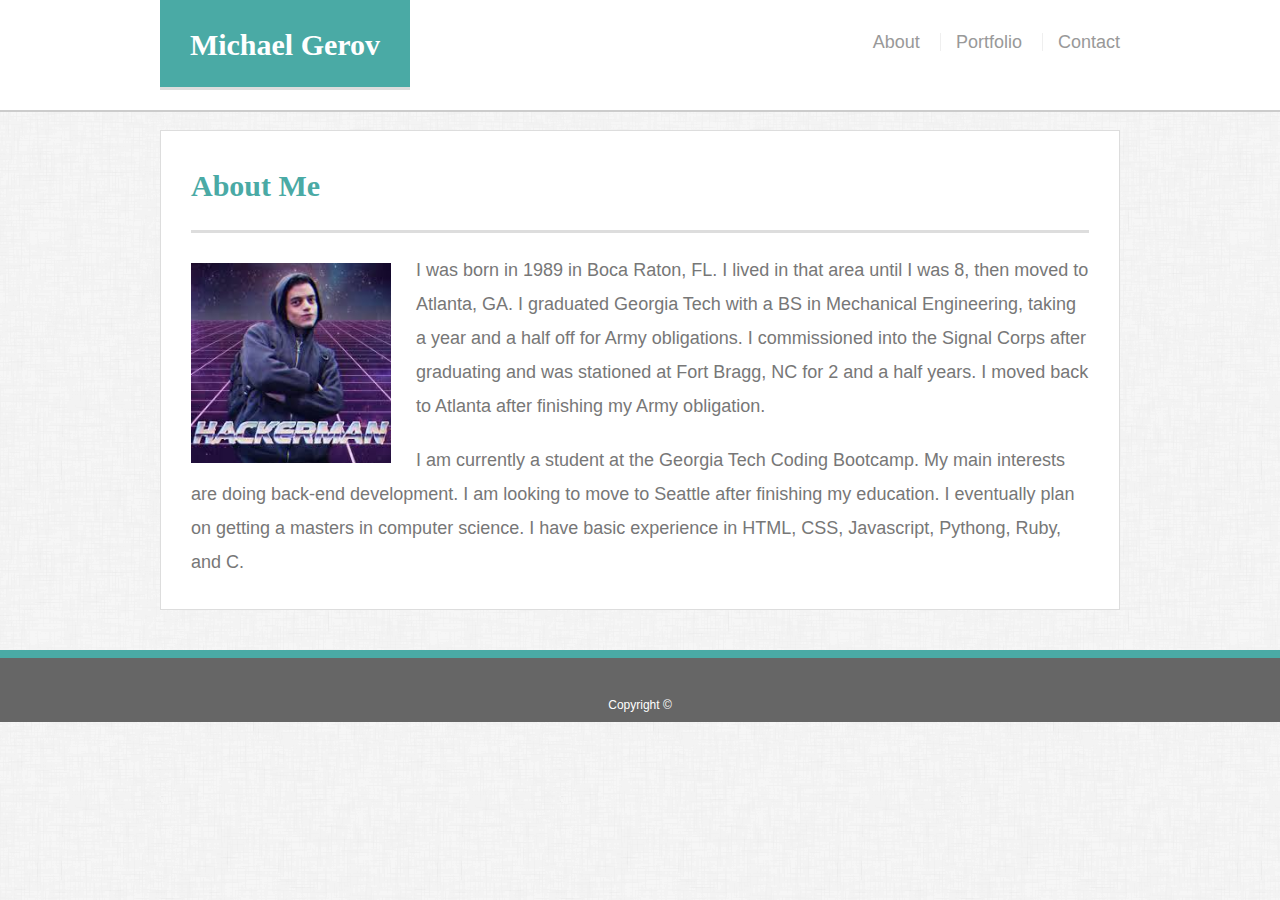
==== index.html @ c51cad2b "copy portfolio from HW1" ====
<!DOCTYPE html>
<html lang="en">
<head>
	<meta charset="UTF-8">
	<title>Michael Gerov Portfolio Site</title>
	<link rel="stylesheet" href="assets/css/reset.css">
	<link rel="stylesheet" href="assets/css/style.css">
</head>
<body>
	<header id="masthead">
		<div class="container">
			<h1 id="logo">Michael Gerov</h1>
			<nav>
				<a href="index.html">About</a>
				<a href="portfolio.html">Portfolio</a>
				<a href="contact.html">Contact</a>
			</nav>
		</div>
	</header>
	<main id="main-container" class="container">
		<div class="main-section">
			<h1>About Me</h1>
			<img class="auth-image" src="assets/images/hackerman.jpeg" alt="">
			<p>
				I was born in 1989 in Boca Raton, FL. I lived in that area until I was 8, then moved to Atlanta, GA. I graduated Georgia Tech with a BS in Mechanical Engineering, taking a year and a half off for Army obligations. I commissioned into the Signal Corps after graduating and was stationed at Fort Bragg, NC for 2 and a half years. I moved back to Atlanta after finishing my Army obligation. 
			</p>
			<p>
				I am currently a student at the Georgia Tech Coding Bootcamp. My main interests are doing back-end development. I am looking to move to Seattle after finishing my education. I eventually plan on getting a masters in computer science. I have basic experience in HTML, CSS, Javascript, Pythong, Ruby, and C.
			</p>
		</div>
	</main>
	<footer>
		<p>
			Copyright &copy;
		</p>
	</footer>
</body>
</html>
---- assets/css/style.css ----
* {
	box-sizing: border-box;
}

body {
	font-size: 18px;
	line-height: 34px;
	font-family: 'Arial', 'Helvetical Neue', Helvetica, sans-serif;
	color: #777;
	background: url('../../assets/images/background.png');
}

.container {
	width: 100%;
	max-width: 960px;
	margin: 0 auto;
	clear: both;
}

h1, h2, h3, p {
	margin-bottom: 20px;
}

p:last-child {
	margin-bottom: 0;
}

h1, h2, h3 {
	font-family: 'Georgia', Times, Times New Roman, serif;
	font-weight: 700;
	color: #4aaaa5;
}

h1 {
	font-size: 30px;
	line-height: 49px;
	border-bottom: 3px solid #ddd;
	padding-bottom: 20px;
}

h2, h3 {
	font-size: 22px;
}

/* header */

#masthead {
	background: #fff;
	margin: 0 0 30px;
	z-index: 99;
	color: #fff;
	overflow: auto;
	border-bottom: 2px solid #ccc;
	position: fixed;
	width:100%;
}

#logo {
	width: 250px;
	height: 90px;
	background: #4aaaa5;
	float: left;
	font-family: 'Georgia', Times, Times New Roman, serif;
	text-align: center;
	line-height: 90px;
	color: #fff;
	font-weight: 700;
	font-size: 30px;
	text-decoration: none;
}

nav {
	float: right;
	margin-top: 25px;
}

nav a {
	color: #999;
	text-decoration: none;
	margin-left: 15px;
	display: inline-block;
	border-left: 1px solid #efefef;
	padding-left: 15px;
	line-height: 18px;
}

nav a:first-child {
	border-left: 0 none;
}

/* main */

#main-container {
	padding-top: 130px;
}

.main-section {
	background-color: #fff;
	padding: 30px;
	margin: 0 0 40px 0;
	width: 100%;
	float: left;
	border: 1px solid #ddd;
}

.auth-image {
	width: 200px;
	height: auto;
	margin-top: 10px;
	float: left;
	margin-right: 25px;
}

footer {
	background: #666;
	color: #fff;
	padding: 30px 0 0 0;
	clear: both;
	border-top: 8px solid #4aaaa5;
	color #ccc;
	font-size: 12px;
	text-align: center;
}

/*portfolio*/

.work {
	width: 274px;
	overflow: auto;
	position: relative;
	float: left;
	margin: 20px 0 25px;
}

.work:nth-child(even) {
	margin-right: 40px;
}

.work img {
	width: 100%;
	border: 0 none;
	opacity: .8;
}

.work h3 {
	border-bottom: 0;
	background: #4aaaa5;
	color: #fff;
	text-align: center;
	position: absolute;
	bottom: 20px;
	padding: 15px;
	width: 100%;
	line-height: 30px;
	margin-bottom: 0;
	font-weight: 300px;
}

#contact-form ul {
	margin-bottom: 20px;
}

#contact-form li {
	margin-bottom: 10px;
}

label, input[type=text], input[type=email], textarea {
	display: block;
	width: 100%;
}


input[type=text], input[type=email], textarea {
	height: 35px;
	border: 1px solid #ddd;
	padding: 0 10px;
	font-size: 14px;
}

textarea {
	height: 200px;
}

input[type=submit] {
	background: #4aaaa5;
	border: 0 none;
	color: #fff;
	font-size: 18px;
	padding: 10px 30px;
	cursor: pointer;
}
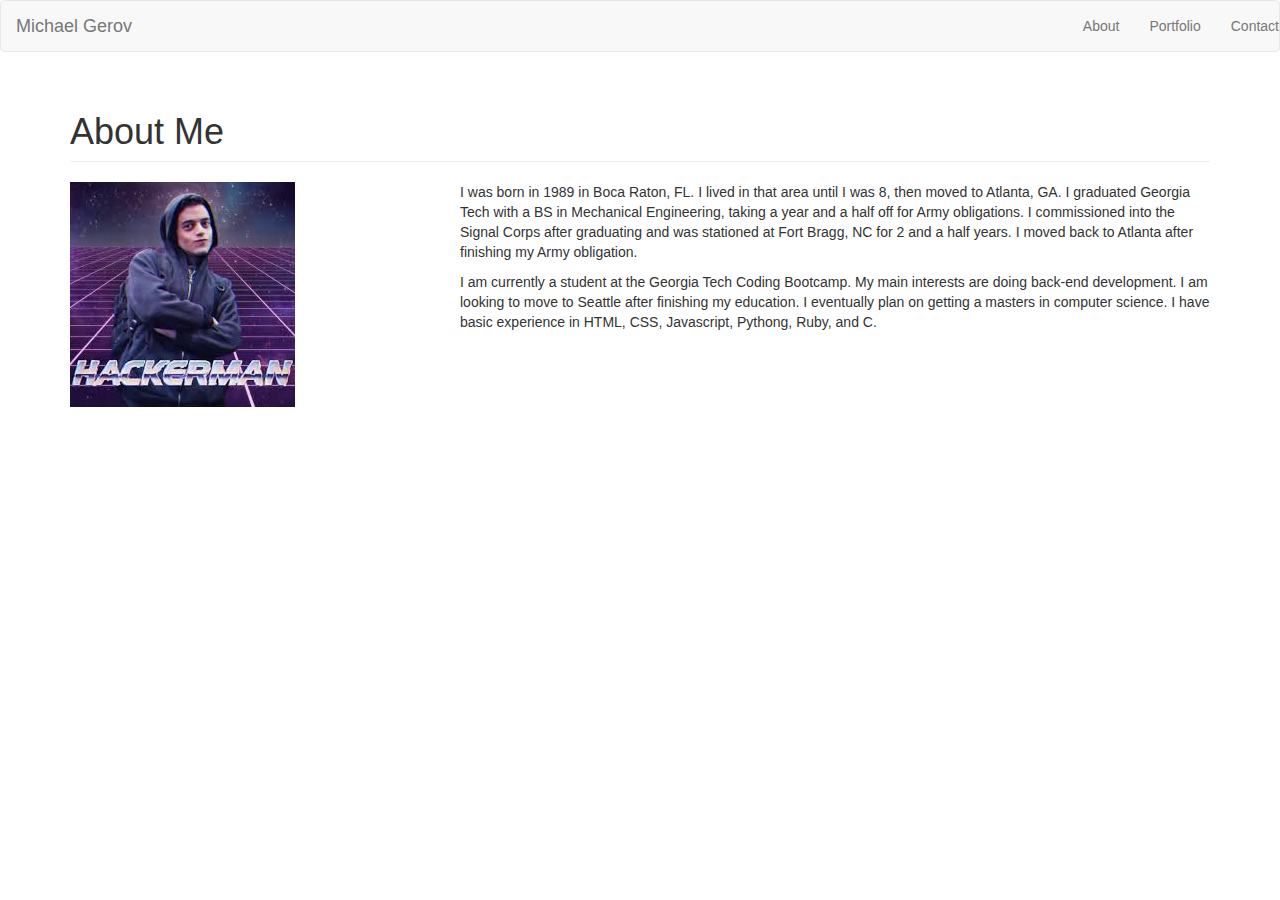
==== commit edbf51ab: "BS for index and portfolio completed" ====
--- a/index.html
+++ b/index.html
@@ -3,36 +3,41 @@
 <head>
 	<meta charset="UTF-8">
 	<title>Michael Gerov Portfolio Site</title>
-	<link rel="stylesheet" href="assets/css/reset.css">
-	<link rel="stylesheet" href="assets/css/style.css">
+	<link href="https://maxcdn.bootstrapcdn.com/bootstrap/3.3.7/css/bootstrap.min.css" rel="stylesheet" integrity="sha384-BVYiiSIFeK1dGmJRAkycuHAHRg32OmUcww7on3RYdg4Va+PmSTsz/K68vbdEjh4u" crossorigin="anonymous">
 </head>
 <body>
-	<header id="masthead">
-		<div class="container">
-			<h1 id="logo">Michael Gerov</h1>
-			<nav>
-				<a href="index.html">About</a>
-				<a href="portfolio.html">Portfolio</a>
-				<a href="contact.html">Contact</a>
-			</nav>
+	<nav class="navbar navbar-default" role="navigation">
+	  <!-- Brand and toggle get grouped for better mobile display -->
+	  <div class="navbar-header">
+		<a class="navbar-brand" href="#">Michael Gerov</a>
+	  </div>
+	  <!-- Collect the nav links, forms, and other content for toggling -->
+		<ul class="nav navbar-nav navbar-right">
+		  <li><a href="index.html">About</a></li>
+		  <li><a href="portfolio.html">Portfolio</a></li>
+		  <li><a href="contact.html">Contact</a></li>
+		</ul>
+	  </div><!-- /.navbar-collapse -->
+	</nav>
+	<div class="container">
+		<div class="row">
+			<div class="col-sm-12">
+				<h1 class="page-header">About Me</h1>
+			</div>
 		</div>
-	</header>
-	<main id="main-container" class="container">
-		<div class="main-section">
-			<h1>About Me</h1>
-			<img class="auth-image" src="assets/images/hackerman.jpeg" alt="">
-			<p>
-				I was born in 1989 in Boca Raton, FL. I lived in that area until I was 8, then moved to Atlanta, GA. I graduated Georgia Tech with a BS in Mechanical Engineering, taking a year and a half off for Army obligations. I commissioned into the Signal Corps after graduating and was stationed at Fort Bragg, NC for 2 and a half years. I moved back to Atlanta after finishing my Army obligation. 
-			</p>
-			<p>
-				I am currently a student at the Georgia Tech Coding Bootcamp. My main interests are doing back-end development. I am looking to move to Seattle after finishing my education. I eventually plan on getting a masters in computer science. I have basic experience in HTML, CSS, Javascript, Pythong, Ruby, and C.
-			</p>
+		<div class="row">
+			<div class="col-xs-2 col-sm-4">
+				<img class="auth-image" src="assets/images/hackerman.jpeg" alt="">
+			</div>
+			<div class="col-xs-10 col-sm-8">
+				<p>
+					I was born in 1989 in Boca Raton, FL. I lived in that area until I was 8, then moved to Atlanta, GA. I graduated Georgia Tech with a BS in Mechanical Engineering, taking a year and a half off for Army obligations. I commissioned into the Signal Corps after graduating and was stationed at Fort Bragg, NC for 2 and a half years. I moved back to Atlanta after finishing my Army obligation. 
+				</p>
+				<p>
+					I am currently a student at the Georgia Tech Coding Bootcamp. My main interests are doing back-end development. I am looking to move to Seattle after finishing my education. I eventually plan on getting a masters in computer science. I have basic experience in HTML, CSS, Javascript, Pythong, Ruby, and C.
+				</p>
+			</div>
 		</div>
-	</main>
-	<footer>
-		<p>
-			Copyright &copy;
-		</p>
-	</footer>
+	</div>
 </body>
 </html>
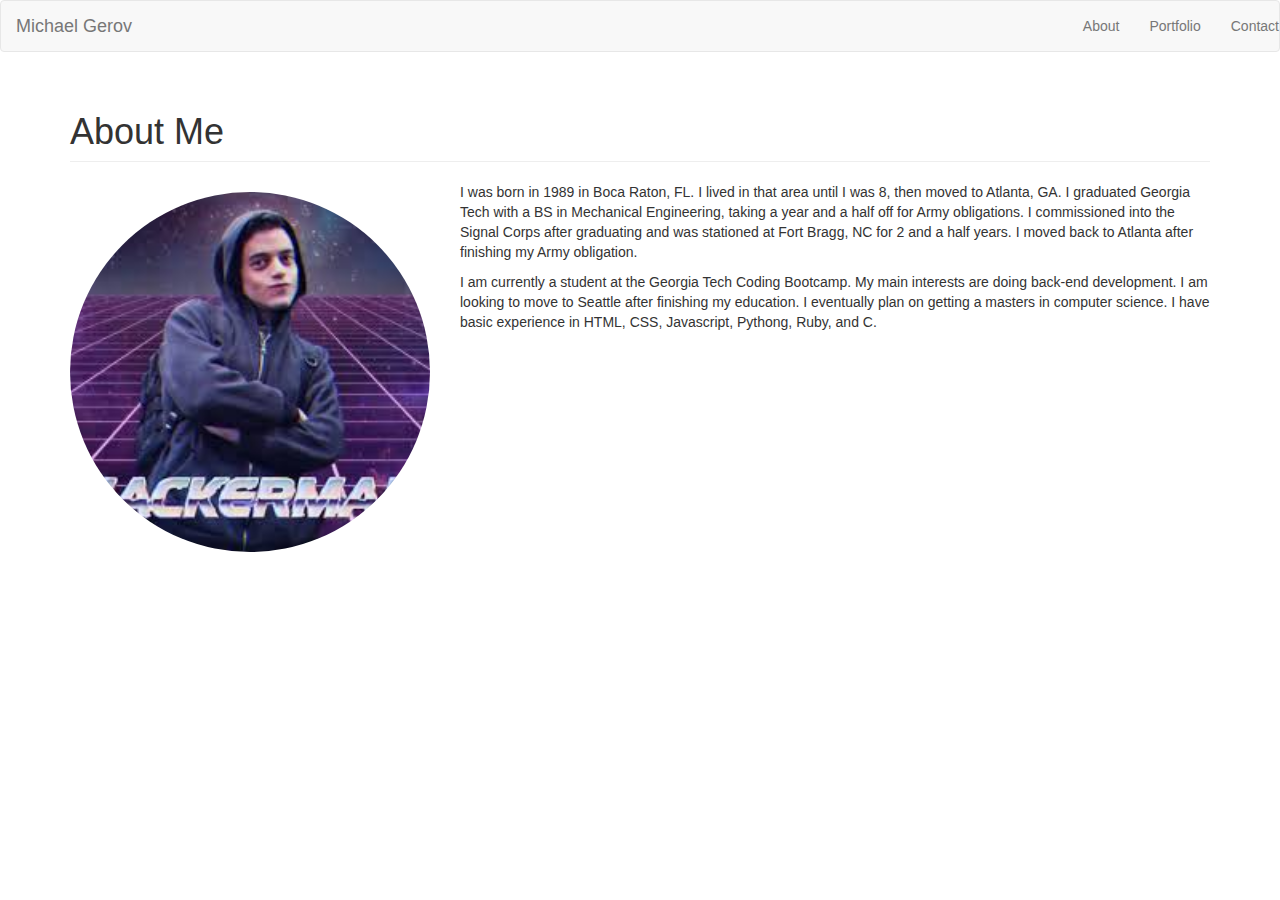
==== commit 36bf2e6f: "tweaked index/portf for responsiveness" ====
--- a/index.html
+++ b/index.html
@@ -4,6 +4,7 @@
 	<meta charset="UTF-8">
 	<title>Michael Gerov Portfolio Site</title>
 	<link href="https://maxcdn.bootstrapcdn.com/bootstrap/3.3.7/css/bootstrap.min.css" rel="stylesheet" integrity="sha384-BVYiiSIFeK1dGmJRAkycuHAHRg32OmUcww7on3RYdg4Va+PmSTsz/K68vbdEjh4u" crossorigin="anonymous">
+	<link rel="stylesheet" href="assets/css/style.css">
 </head>
 <body>
 	<nav class="navbar navbar-default" role="navigation">
@@ -26,10 +27,10 @@
 			</div>
 		</div>
 		<div class="row">
-			<div class="col-xs-2 col-sm-4">
-				<img class="auth-image" src="assets/images/hackerman.jpeg" alt="">
+			<div class="col-md-4 col-xs-12">
+				<img  class="auth-image img-circle profile" src="assets/images/hackerman.jpeg" alt="">
 			</div>
-			<div class="col-xs-10 col-sm-8">
+			<div class="col-md-8 col-xs-12">
 				<p>
 					I was born in 1989 in Boca Raton, FL. I lived in that area until I was 8, then moved to Atlanta, GA. I graduated Georgia Tech with a BS in Mechanical Engineering, taking a year and a half off for Army obligations. I commissioned into the Signal Corps after graduating and was stationed at Fort Bragg, NC for 2 and a half years. I moved back to Atlanta after finishing my Army obligation. 
 				</p>
--- a/assets/css/style.css
+++ b/assets/css/style.css
@@ -0,0 +1,19 @@
+.profile {
+	float:none;
+	margin:10px auto;
+	width: 100%;
+}
+
+.portfolio {
+	/* border:1px solid black; */
+	/* margin: 10px */
+}
+
+.portfolio img {
+	float: none;
+	margin:20px auto;
+}
+
+.portfolio h3 {
+	text-align: center;
+}
